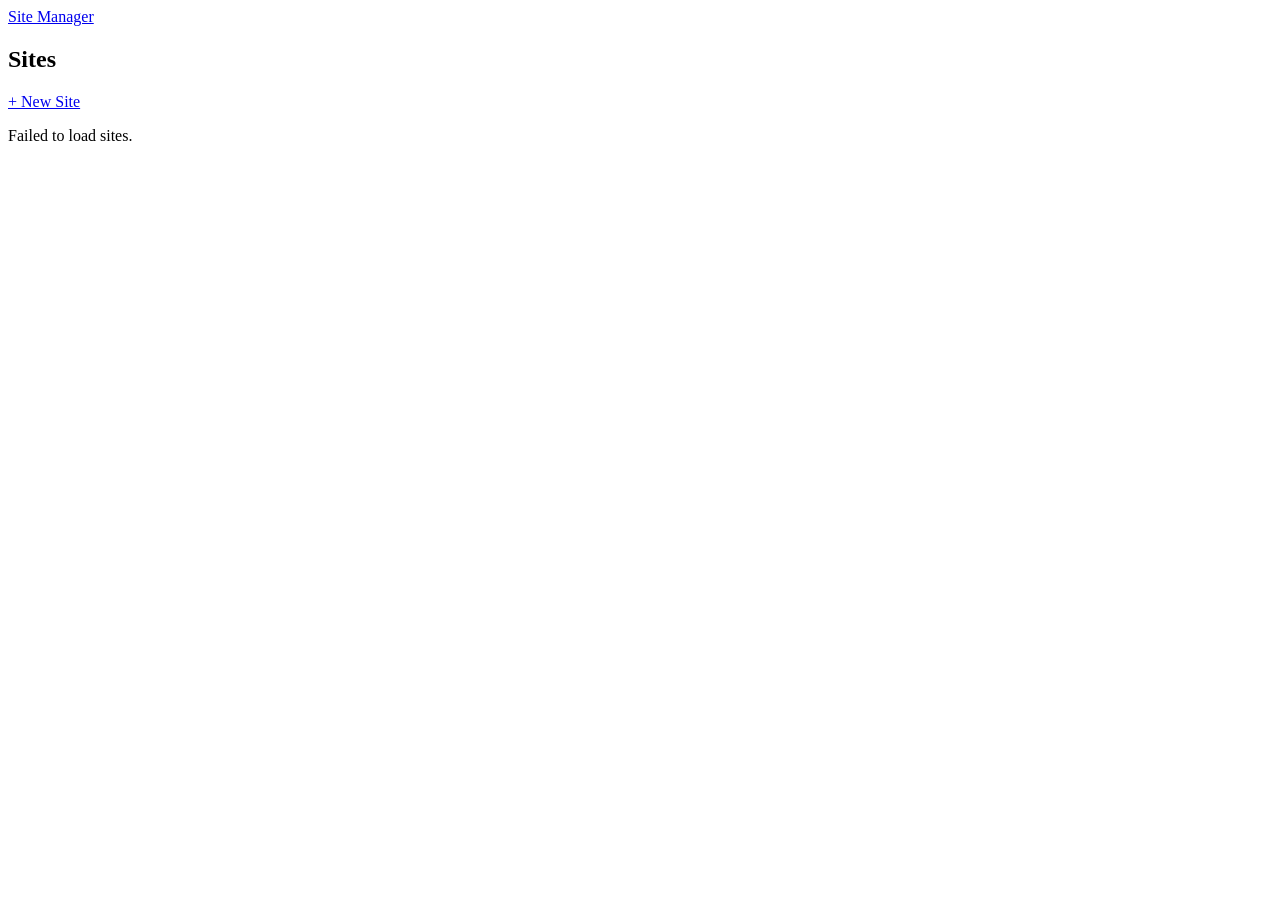
==== web/index.html @ f31b95b6 "Initial implementation of site-manager Self-hosted static site hosting platform with Google Workspac" ====
<!DOCTYPE html>
<html lang="en">
<head>
    <meta charset="utf-8">
    <meta name="viewport" content="width=device-width, initial-scale=1">
    <title>Site Manager</title>
    <link rel="stylesheet" href="/assets/style.css">
    <script src="/assets/app.js"></script>
</head>
<body>
    <nav>
        <a href="/" class="brand">Site Manager</a>
        <div class="user-info" id="user-info"></div>
    </nav>
    <main>
        <div class="header-row">
            <h2>Sites</h2>
            <a href="/sites/new" class="btn btn-primary">+ New Site</a>
        </div>
        <div id="content" class="loading">Loading...</div>
    </main>
    <script>
        async function loadSites() {
            const container = document.getElementById('content');
            try {
                const sites = await apiJson('/api/sites');
                if (sites.length === 0) {
                    container.className = 'empty-state';
                    container.innerHTML = `
                        <h3>No sites yet</h3>
                        <p>Create your first site to get started.</p>
                        <a href="/sites/new" class="btn btn-primary">+ New Site</a>
                    `;
                    return;
                }
                container.className = 'sites-grid';
                container.innerHTML = sites.map(site => `
                    <a href="/sites/${site.slug}" class="site-card">
                        <h3>${esc(site.name)}</h3>
                        <span class="badge ${site.source_type}">${site.source_type}</span>
                        <p class="url">/s/${site.slug}/</p>
                        <p class="meta">Deployed ${timeAgo(site.last_deployed_at)}</p>
                    </a>
                `).join('');
            } catch (e) {
                container.innerHTML = `<p class="empty-state">Failed to load sites.</p>`;
            }
        }

        function esc(str) {
            const d = document.createElement('div');
            d.textContent = str;
            return d.innerHTML;
        }

        loadSites();
    </script>
</body>
</html>
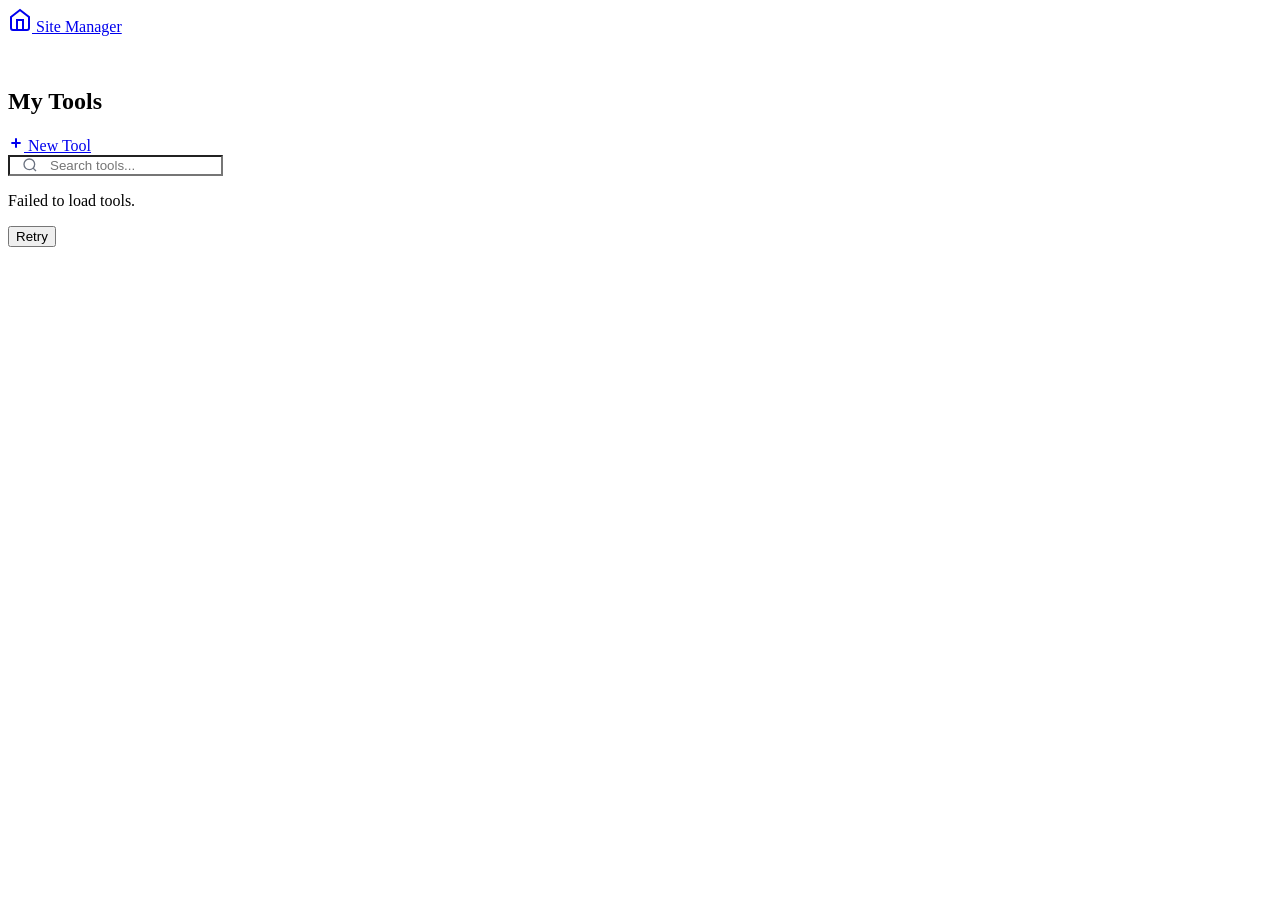
==== commit bd4baaaf: "Fix Caddy forward_auth config and update frontend Resolve Caddyfile parse error caused by `redir` wi" ====
--- a/web/index.html
+++ b/web/index.html
@@ -3,55 +3,116 @@
 <head>
     <meta charset="utf-8">
     <meta name="viewport" content="width=device-width, initial-scale=1">
-    <title>Site Manager</title>
+    <title>Dashboard - Site Manager</title>
     <link rel="stylesheet" href="/assets/style.css">
     <script src="/assets/app.js"></script>
+    <style>
+        .search-input {
+            padding-left: 2.5rem;
+            background-image: url('data:image/svg+xml;utf8,<svg xmlns="http://www.w3.org/2000/svg" width="16" height="16" viewBox="0 0 24 24" fill="none" stroke="%236b7280" stroke-width="2"><circle cx="11" cy="11" r="8"></circle><line x1="21" y1="21" x2="16.65" y2="16.65"></line></svg>');
+            background-repeat: no-repeat;
+            background-position: 0.75rem center;
+        }
+    </style>
 </head>
 <body>
     <nav>
-        <a href="/" class="brand">Site Manager</a>
-        <div class="user-info" id="user-info"></div>
+        <div class="container">
+            <a href="/" class="brand">
+                <svg width="24" height="24" viewBox="0 0 24 24" fill="none" stroke="currentColor" stroke-width="2">
+                    <path d="M3 9l9-7 9 7v11a2 2 0 0 1-2 2H5a2 2 0 0 1-2-2z"></path>
+                    <polyline points="9 22 9 12 15 12 15 22"></polyline>
+                </svg>
+                Site Manager
+            </a>
+            <div class="user-info"></div>
+        </div>
     </nav>
-    <main>
-        <div class="header-row">
-            <h2>Sites</h2>
-            <a href="/sites/new" class="btn btn-primary">+ New Site</a>
+
+    <main class="container" style="padding-top: 2rem;">
+        <div class="flex items-center justify-between mb-6">
+            <h2 style="font-size: 1.5rem;">My Tools</h2>
+            <a href="/sites/new" class="btn btn-primary">
+                <svg width="16" height="16" viewBox="0 0 24 24" fill="none" stroke="currentColor" stroke-width="3">
+                    <line x1="12" y1="5" x2="12" y2="19"></line>
+                    <line x1="5" y1="12" x2="19" y2="12"></line>
+                </svg>
+                New Tool
+            </a>
         </div>
-        <div id="content" class="loading">Loading...</div>
+
+        <div class="mb-6">
+            <input type="text" id="search" class="search-input" placeholder="Search tools..." style="max-width: 320px;">
+        </div>
+
+        <div id="content" class="grid">
+            <div class="spinner" style="margin: 3rem auto;"></div>
+        </div>
     </main>
+
     <script>
+        let allSites = [];
+
         async function loadSites() {
             const container = document.getElementById('content');
             try {
                 const sites = await apiJson('/api/sites');
-                if (sites.length === 0) {
-                    container.className = 'empty-state';
-                    container.innerHTML = `
-                        <h3>No sites yet</h3>
-                        <p>Create your first site to get started.</p>
-                        <a href="/sites/new" class="btn btn-primary">+ New Site</a>
-                    `;
-                    return;
-                }
-                container.className = 'sites-grid';
-                container.innerHTML = sites.map(site => `
-                    <a href="/sites/${site.slug}" class="site-card">
-                        <h3>${esc(site.name)}</h3>
-                        <span class="badge ${site.source_type}">${site.source_type}</span>
-                        <p class="url">/s/${site.slug}/</p>
-                        <p class="meta">Deployed ${timeAgo(site.last_deployed_at)}</p>
-                    </a>
-                `).join('');
+                allSites = sites;
+                renderSites(sites);
             } catch (e) {
-                container.innerHTML = `<p class="empty-state">Failed to load sites.</p>`;
+                container.innerHTML = `
+                    <div class="empty-state">
+                        <p class="text-danger">Failed to load tools.</p>
+                        <button onclick="loadSites()" class="btn btn-secondary">Retry</button>
+                    </div>
+                `;
             }
         }
 
-        function esc(str) {
-            const d = document.createElement('div');
-            d.textContent = str;
-            return d.innerHTML;
+        function renderSites(sites) {
+            const container = document.getElementById('content');
+            if (sites.length === 0) {
+                if (document.getElementById('search').value) {
+                    container.innerHTML = `<p class="text-muted" style="grid-column: 1/-1; text-align: center;">No tools found matching your search.</p>`;
+                } else {
+                    container.innerHTML = `
+                        <div class="empty-state" style="grid-column: 1/-1;">
+                            <div style="font-size: 3rem; margin-bottom: 1rem;">🚀</div>
+                            <h3>No tools yet</h3>
+                            <p>Deploy your first AI tool or static site to get started.</p>
+                            <a href="/sites/new" class="btn btn-primary">Create Tool</a>
+                        </div>
+                    `;
+                }
+                return;
+            }
+
+            container.innerHTML = sites.map(site => `
+                <a href="/sites/${site.slug}" class="card card-hover" style="text-decoration: none; color: inherit; display: flex; flex-direction: column; height: 100%;">
+                    <div style="flex: 1;">
+                        <div class="flex justify-between items-start mb-4">
+                            <span class="badge ${site.source_type}">${site.source_type}</span>
+                            <span class="text-muted text-sm">${timeAgo(site.last_deployed_at)}</span>
+                        </div>
+                        <h3 style="color: var(--primary); margin-bottom: 0.25rem;">${escapeHtml(site.name)}</h3>
+                        <div class="text-muted text-sm font-mono" style="margin-bottom: 1rem; overflow: hidden; text-overflow: ellipsis;">/s/${site.slug}</div>
+                    </div>
+                    <div style="padding-top: 1rem; border-top: 1px solid var(--border); display: flex; justify-content: flex-end;">
+                         <span class="text-sm text-muted">Manage &rarr;</span>
+                    </div>
+                </a>
+            `).join('');
         }
+
+        // Search Logic
+        document.getElementById('search').addEventListener('input', (e) => {
+            const query = e.target.value.toLowerCase();
+            const filtered = allSites.filter(s => 
+                s.name.toLowerCase().includes(query) || 
+                s.slug.toLowerCase().includes(query)
+            );
+            renderSites(filtered);
+        });
 
         loadSites();
     </script>
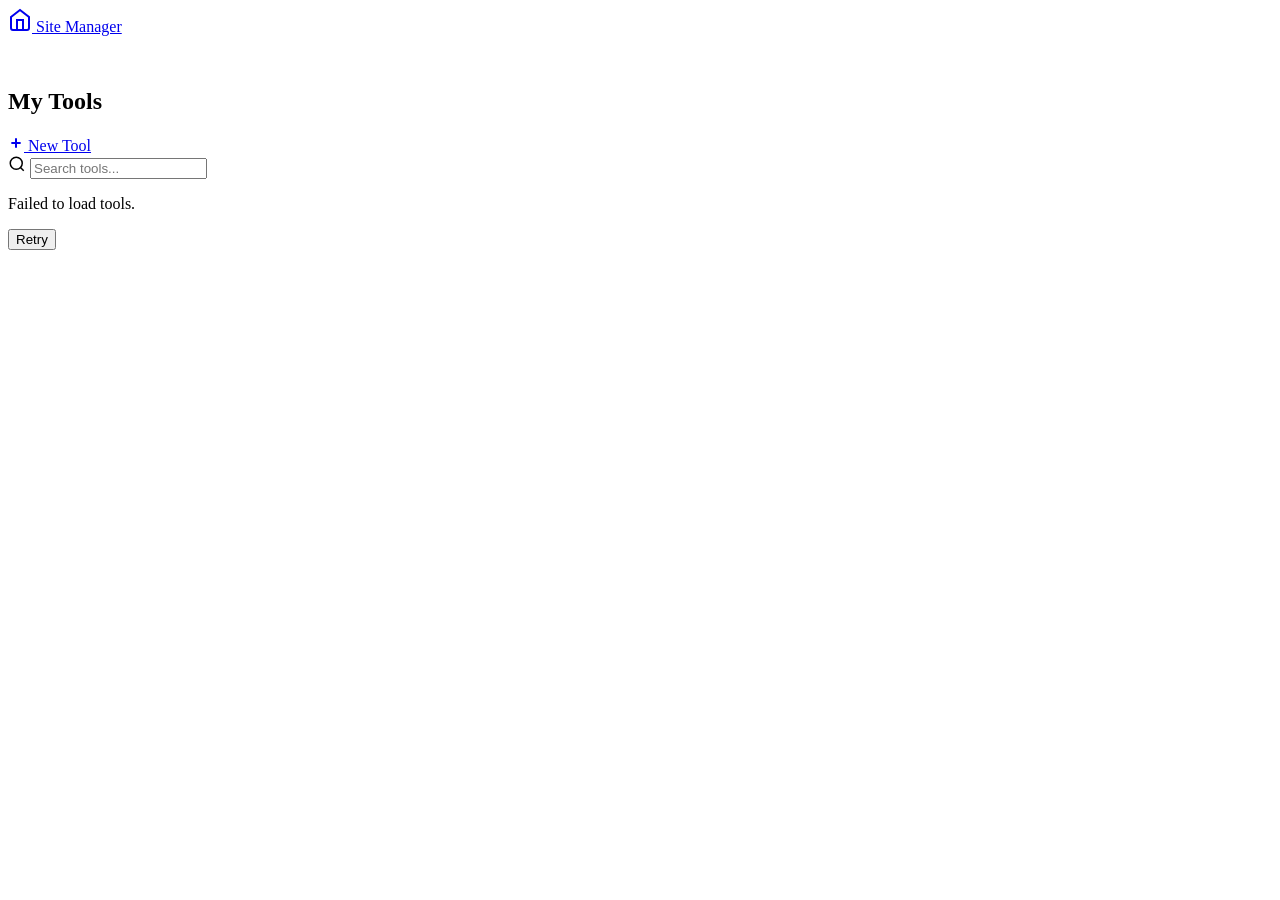
==== commit a44a5f43: "Add branch/subdirectory editing, commit status tracking, and GitHub App auth - Site detail page: add" ====
--- a/web/index.html
+++ b/web/index.html
@@ -6,14 +6,6 @@
     <title>Dashboard - Site Manager</title>
     <link rel="stylesheet" href="/assets/style.css">
     <script src="/assets/app.js"></script>
-    <style>
-        .search-input {
-            padding-left: 2.5rem;
-            background-image: url('data:image/svg+xml;utf8,<svg xmlns="http://www.w3.org/2000/svg" width="16" height="16" viewBox="0 0 24 24" fill="none" stroke="%236b7280" stroke-width="2"><circle cx="11" cy="11" r="8"></circle><line x1="21" y1="21" x2="16.65" y2="16.65"></line></svg>');
-            background-repeat: no-repeat;
-            background-position: 0.75rem center;
-        }
-    </style>
 </head>
 <body>
     <nav>
@@ -25,7 +17,7 @@
                 </svg>
                 Site Manager
             </a>
-            <div class="user-info"></div>
+            <div class="nav-actions"></div>
         </div>
     </nav>
 
@@ -42,11 +34,19 @@
         </div>
 
         <div class="mb-6">
-            <input type="text" id="search" class="search-input" placeholder="Search tools..." style="max-width: 320px;">
+            <div class="search-container">
+                <svg class="search-icon" width="18" height="18" viewBox="0 0 24 24" fill="none" stroke="currentColor" stroke-width="2">
+                    <circle cx="11" cy="11" r="8"></circle>
+                    <line x1="21" y1="21" x2="16.65" y2="16.65"></line>
+                </svg>
+                <input type="text" id="search" class="search-input" placeholder="Search tools...">
+            </div>
         </div>
 
         <div id="content" class="grid">
-            <div class="spinner" style="margin: 3rem auto;"></div>
+            <div style="grid-column: 1/-1; text-align: center; padding: 4rem;">
+                 <div class="spinner" style="margin: 0 auto;"></div>
+            </div>
         </div>
     </main>
 
@@ -61,7 +61,7 @@
                 renderSites(sites);
             } catch (e) {
                 container.innerHTML = `
-                    <div class="empty-state">
+                    <div class="empty-state" style="grid-column: 1/-1;">
                         <p class="text-danger">Failed to load tools.</p>
                         <button onclick="loadSites()" class="btn btn-secondary">Retry</button>
                     </div>
@@ -73,14 +73,16 @@
             const container = document.getElementById('content');
             if (sites.length === 0) {
                 if (document.getElementById('search').value) {
-                    container.innerHTML = `<p class="text-muted" style="grid-column: 1/-1; text-align: center;">No tools found matching your search.</p>`;
+                    container.innerHTML = `<p class="text-muted" style="grid-column: 1/-1; text-align: center; padding: 4rem;">No tools found matching your search.</p>`;
                 } else {
                     container.innerHTML = `
                         <div class="empty-state" style="grid-column: 1/-1;">
-                            <div style="font-size: 3rem; margin-bottom: 1rem;">🚀</div>
-                            <h3>No tools yet</h3>
-                            <p>Deploy your first AI tool or static site to get started.</p>
-                            <a href="/sites/new" class="btn btn-primary">Create Tool</a>
+                            <div style="font-size: 4rem; margin-bottom: 1.5rem;">🚀</div>
+                            <h3>Welcome to Site Manager</h3>
+                            <p>You haven't deployed any tools yet. Upload a .zip or connect a Git repository to get started.</p>
+                            <div style="margin-top: 1.5rem;">
+                                <a href="/sites/new" class="btn btn-primary">Create Your First Tool</a>
+                            </div>
                         </div>
                     `;
                 }
@@ -92,13 +94,14 @@
                     <div style="flex: 1;">
                         <div class="flex justify-between items-start mb-4">
                             <span class="badge ${site.source_type}">${site.source_type}</span>
-                            <span class="text-muted text-sm">${timeAgo(site.last_deployed_at)}</span>
+                            <span class="text-muted text-xs">${timeAgo(site.last_deployed_at)}</span>
                         </div>
-                        <h3 style="color: var(--primary); margin-bottom: 0.25rem;">${escapeHtml(site.name)}</h3>
-                        <div class="text-muted text-sm font-mono" style="margin-bottom: 1rem; overflow: hidden; text-overflow: ellipsis;">/s/${site.slug}</div>
+                        <h3 style="margin-bottom: 0.25rem;">${escapeHtml(site.name)}</h3>
+                        <div class="text-muted text-xs font-mono" style="margin-bottom: 1rem; overflow: hidden; text-overflow: ellipsis; opacity: 0.7;">/s/${site.slug}</div>
                     </div>
-                    <div style="padding-top: 1rem; border-top: 1px solid var(--border); display: flex; justify-content: flex-end;">
-                         <span class="text-sm text-muted">Manage &rarr;</span>
+                    <div style="padding-top: 1rem; border-top: 1px solid var(--border); display: flex; justify-content: space-between; align-items: center;">
+                         <span class="text-xs text-muted">Author: ${escapeHtml(site.created_by.split('@')[0])}</span>
+                         <span class="text-xs" style="color: var(--primary)">Manage &rarr;</span>
                     </div>
                 </a>
             `).join('');
